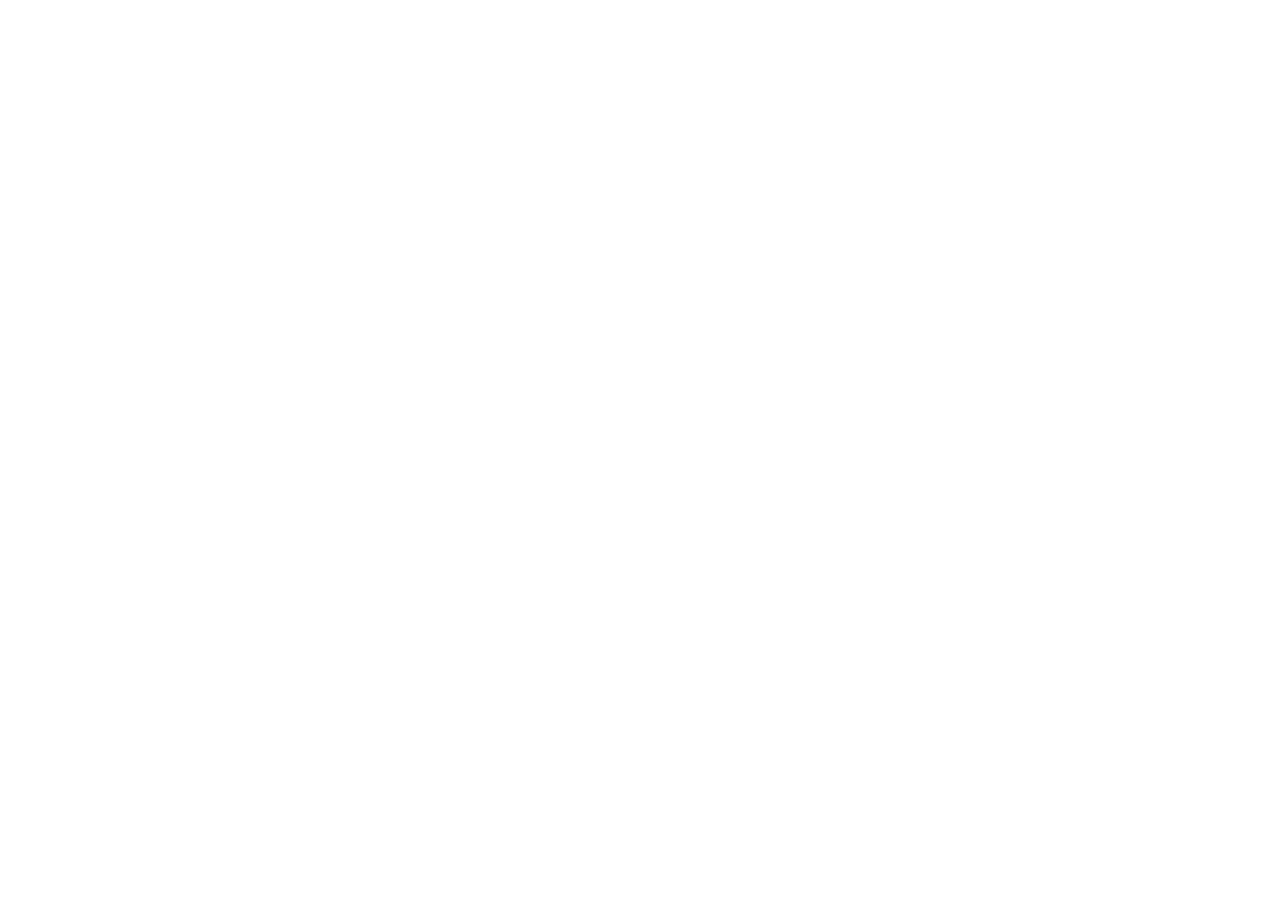
==== Wed/index2.html @ 2212b730 "wed" ====
<!DOCTYPE html>
<html lang="en">
<head>
    <meta charset="UTF-8">
    <meta name="viewport" content="width=device-width, initial-scale=1.0">
    <meta http-equiv="X-UA-Compatible" content="ie=edge">
    <title>Document</title>
</head>
<body>
    <div id="output"></div>
    <script>
    var total = 0;
    var number = 1;
    
    
    while (number <= 100){
        total += number;
        number++;
    }
    </script>
</body>
</html>
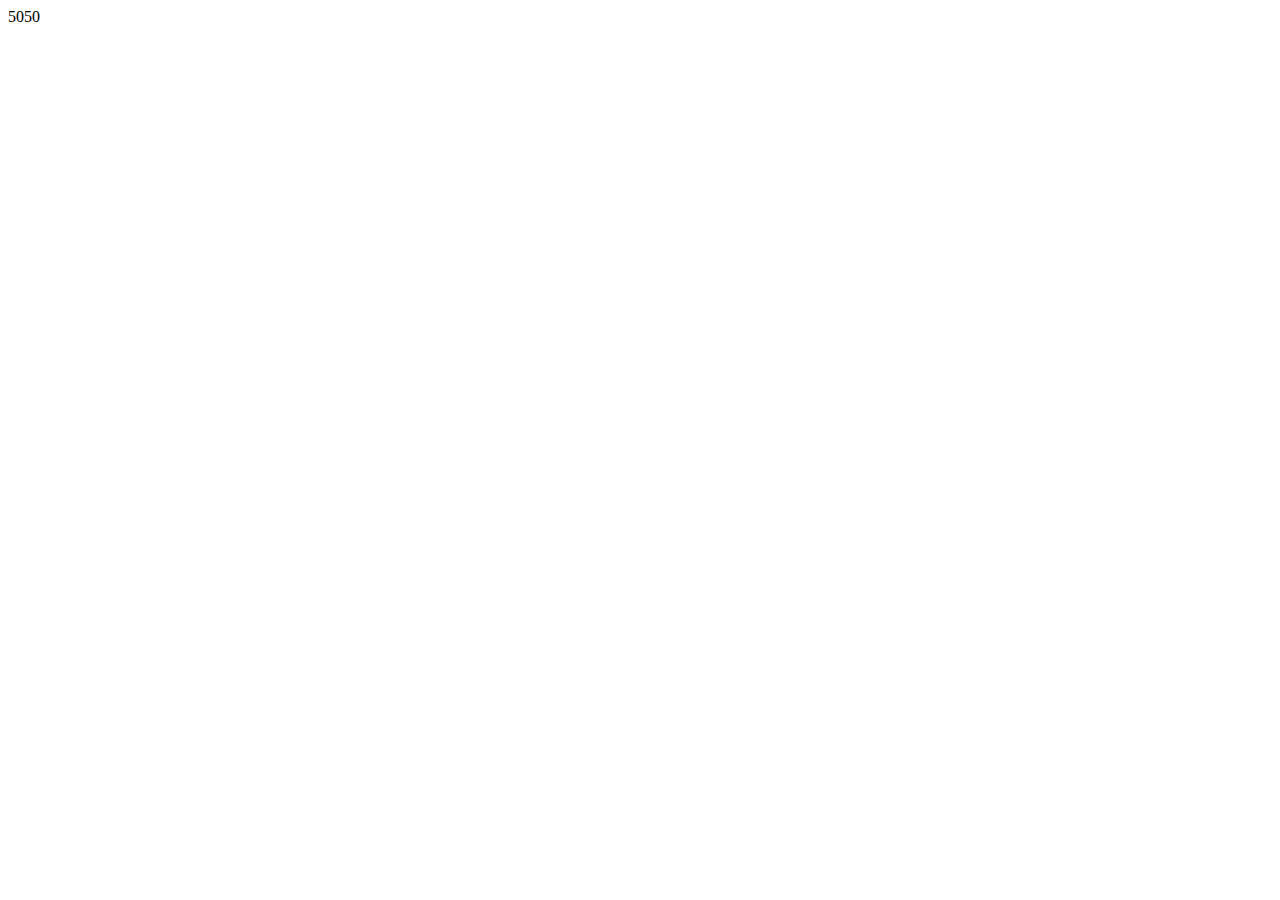
==== commit 2b253025: "wed update" ====
--- a/Wed/index2.html
+++ b/Wed/index2.html
@@ -16,7 +16,8 @@
     while (number <= 100){
         total += number;
         number++;
-    }
+    }    
+        document.getElementById("output").innerHTML = total;
     </script>
 </body>
 </html>